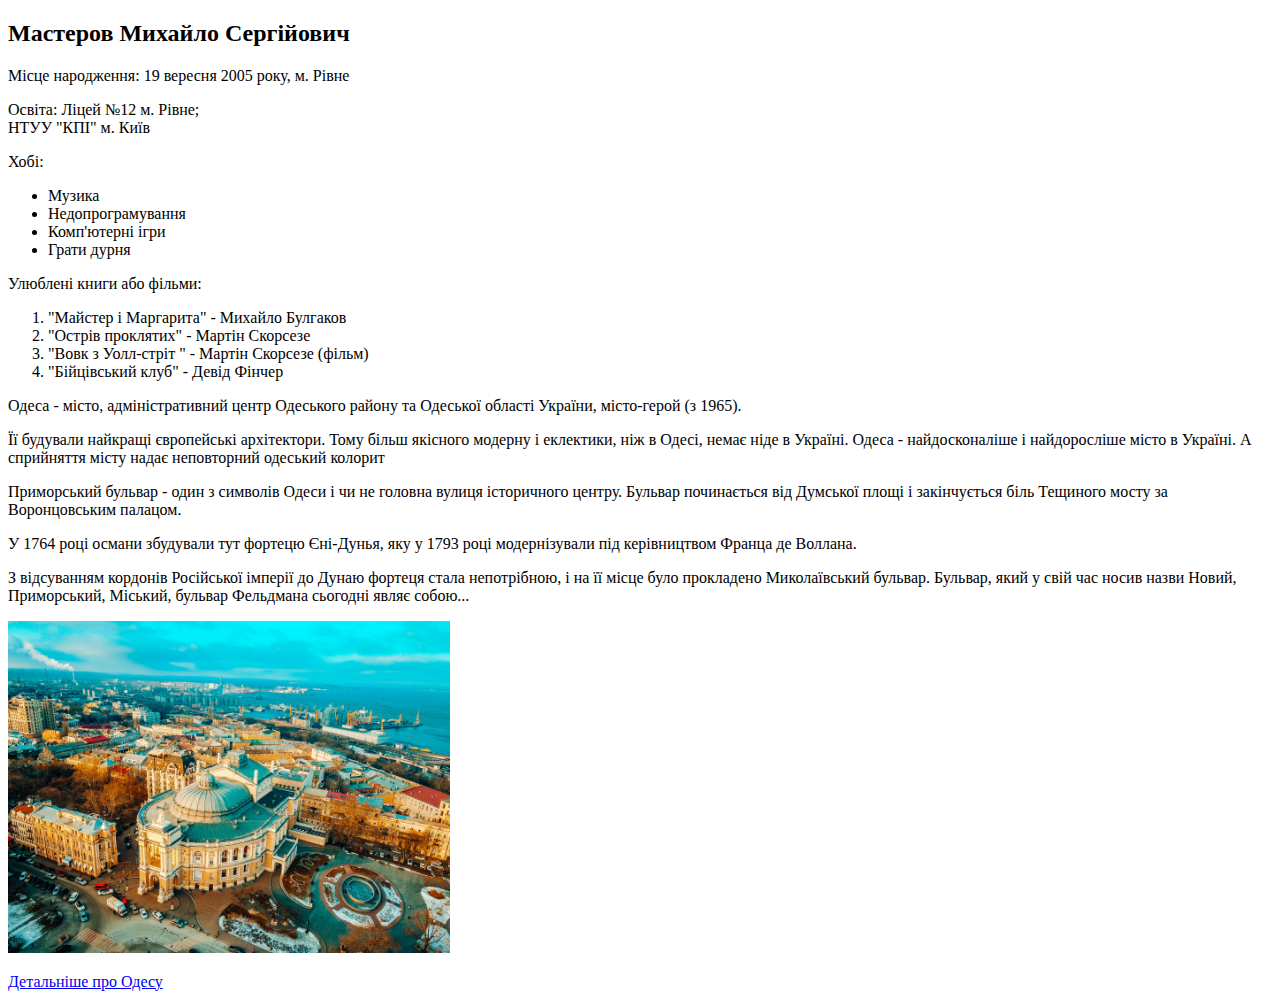
==== lab1/index.html @ 3ddb99ad "simple html page" ====
<!DOCTYPE html>
<html lang="uk">
  <head>
    <meta charset="UTF-8" />
    <meta name="keywords" content="Ім'я, Прізвище, Хобі, Освіта, Місто" />
    <meta name="description" content="Сторінка про автора" />
    <meta name="viewport" content="width=device-width, initial-scale=1.0" />
    <title>Мастеров Михайло Сергійович</title>
  </head>
  <body>
    <h2>Мастеров Михайло Сергійович</h2>
    <p>Місце народження: 19 вересня 2005 року, м. Рівне</p>
    <p>
      Освіта: Ліцей №12 м. Рівне;
      <br />
      НТУУ "КПІ" м. Київ<br />
    </p>

    <p>Хобі:</p>
    <ul>
      <li>Музика</li>
      <li>Недопрограмування</li>
      <li>Комп'ютерні ігри</li>
      <li>Грати дурня</li>
    </ul>

    <p>Улюблені книги або фільми:</p>
    <ol>
      <li>"Майстер і Маргарита" - Михайло Булгаков</li>
      <li>"Острів проклятих" - Мартін Скорсезе</li>
      <li>"Вовк з Уолл-стріт " - Мартін Скорсезе (фільм)</li>
      <li>"Бійцівський клуб" - Девід Фінчер</li>
    </ol>

    <p>
      Одеса - місто, адміністративний центр Одеського району та Одеської області
      України, місто-герой (з 1965).
    </p>
    <p>
      Її будували найкращі європейські архітектори. Тому більш якісного модерну
      і еклектики, ніж в Одесі, немає ніде в Україні. Одеса - найдосконаліше і
      найдоросліше місто в Україні. А сприйняття місту надає неповторний
      одеський колорит
    </p>
    <p>
      Приморський бульвар - один з символів Одеси і чи не головна вулиця
      історичного центру. Бульвар починається від Думської площі і закінчується
      біль Тещиного мосту за Воронцовським палацом.
    </p>
    <p>
      У 1764 році османи збудували тут фортецю Єні-Дунья, яку у 1793 році
      модернізували під керівництвом Франца де Воллана.
    </p>
    <p>
      З відсуванням кордонів Російської імперії до Дунаю фортеця стала
      непотрібною, і на її місце було прокладено Миколаївський бульвар. Бульвар,
      який у свій час носив назви Новий, Приморський, Міський, бульвар Фельдмана
      сьогодні являє собою...
    </p>
    <img src="odesa.jpg" alt="Фото Одеси" width="35%" , height="35%" />

    <p>
      <a
        href="https://uamedtours.com.ua/about-ukraine/city/odesa"
        target="_blank"
        >Детальніше про Одесу</a
      >
    </p>
  </body>
</html>
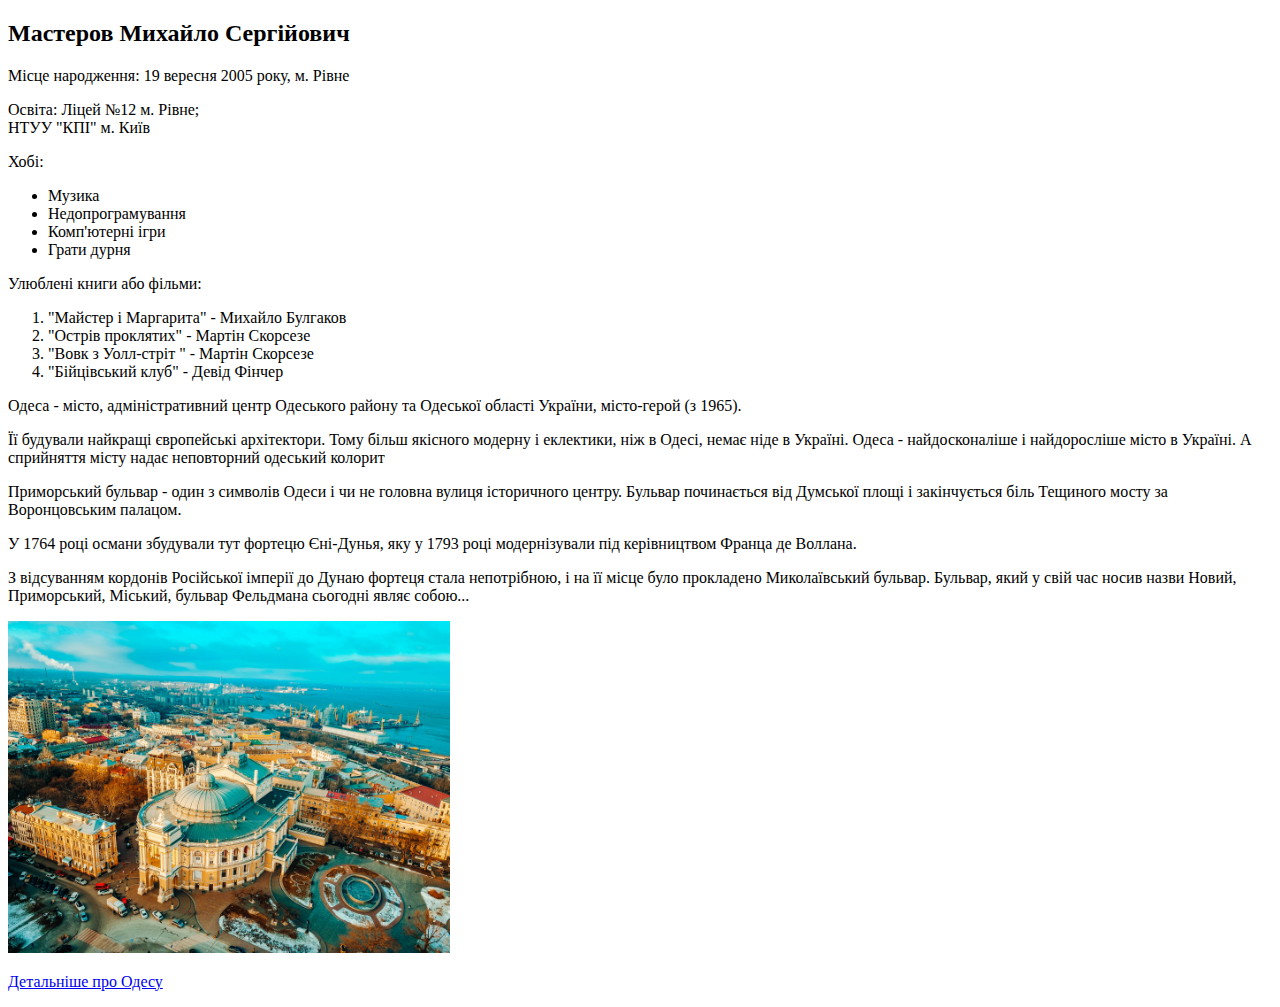
==== commit 396ed78d: "delete extra text" ====
--- a/lab1/index.html
+++ b/lab1/index.html
@@ -2,9 +2,8 @@
 <html lang="uk">
   <head>
     <meta charset="UTF-8" />
-    <meta name="keywords" content="Ім'я, Прізвище, Хобі, Освіта, Місто" />
+    <meta name="keywords" content="Автор, Освіта, Хобі, Улюблені, Місто" />
     <meta name="description" content="Сторінка про автора" />
-    <meta name="viewport" content="width=device-width, initial-scale=1.0" />
     <title>Мастеров Михайло Сергійович</title>
   </head>
   <body>
@@ -13,7 +12,7 @@
     <p>
       Освіта: Ліцей №12 м. Рівне;
       <br />
-      НТУУ "КПІ" м. Київ<br />
+      НТУУ "КПІ" м. Київ
     </p>
 
     <p>Хобі:</p>
@@ -28,7 +27,7 @@
     <ol>
       <li>"Майстер і Маргарита" - Михайло Булгаков</li>
       <li>"Острів проклятих" - Мартін Скорсезе</li>
-      <li>"Вовк з Уолл-стріт " - Мартін Скорсезе (фільм)</li>
+      <li>"Вовк з Уолл-стріт " - Мартін Скорсезе</li>
       <li>"Бійцівський клуб" - Девід Фінчер</li>
     </ol>
 
@@ -57,7 +56,7 @@
       який у свій час носив назви Новий, Приморський, Міський, бульвар Фельдмана
       сьогодні являє собою...
     </p>
-    <img src="odesa.jpg" alt="Фото Одеси" width="35%" , height="35%" />
+    <img src="odesa.jpg" alt="Фото Одеси" width="35%" height="35%" />
 
     <p>
       <a
